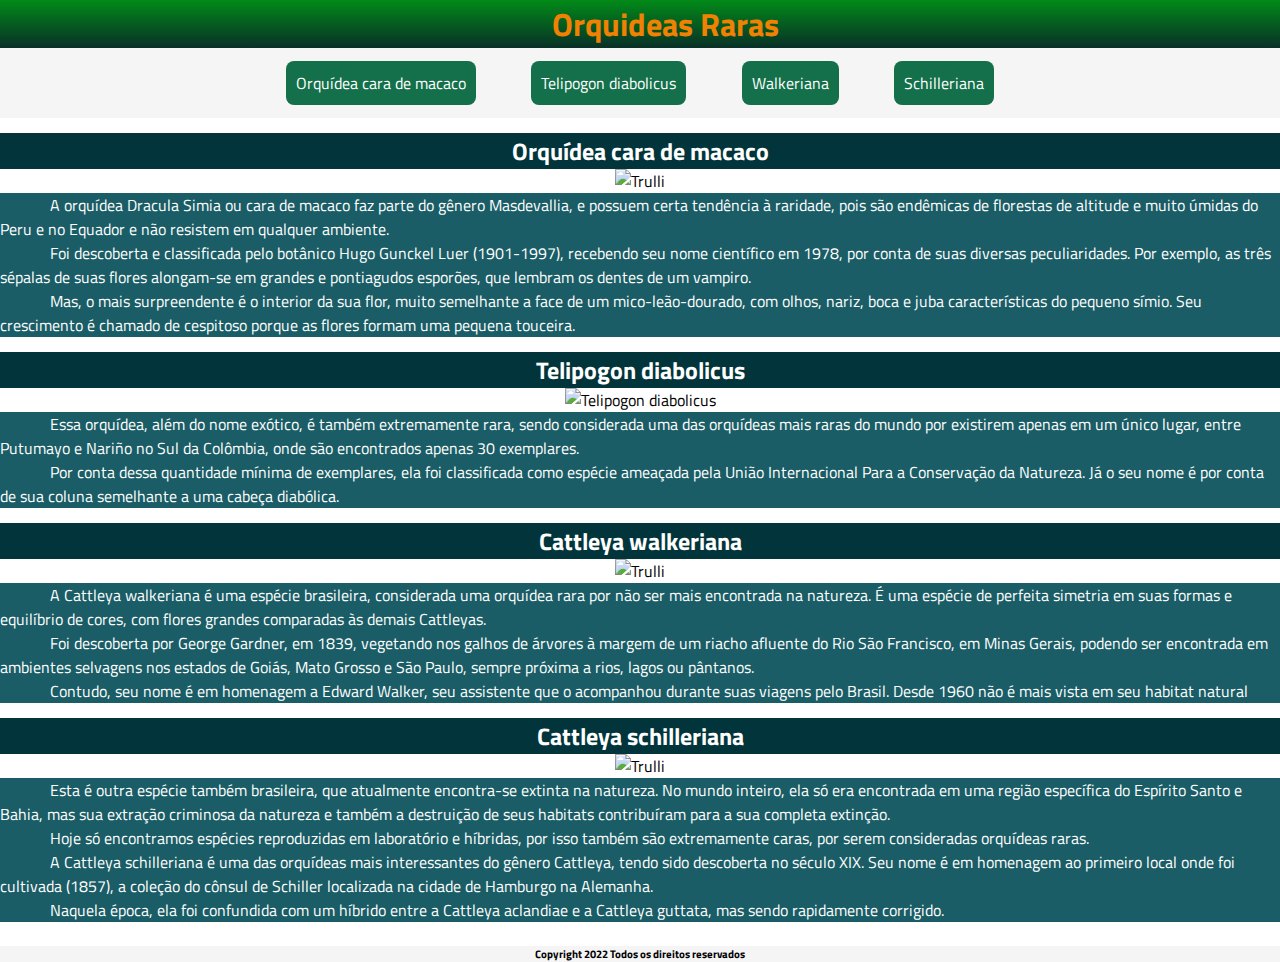
==== trabalho1.html @ 15c781b0 "Update and rename minercraft.html to trabalho1.html" ====
<!DOCTYPE html>
<html lang="en">

<head>
    <meta charset="UTF-8">
    <meta http-equiv="X-UA-Compatible" content="IE=edge">
    <meta name="viewport" content="width=device-width, initial-scale=1.0">
    <title>Document</title>
    <link rel="preconnect" href="https://fonts.googleapis.com">
    <link rel="preconnect" href="https://fonts.gstatic.com" crossorigin>
    <link href="https://fonts.googleapis.com/css2?family=Titillium+Web:wght@200;300&display=swap" rel="stylesheet">
    <link href="https://fonts.googleapis.com/css2?family=Titillium+Web:wght@200;300;600&display=swap" rel="stylesheet">
    <link rel="stylesheet" type="text/css" href="css/trabalho1.css">
</head>

<body>

    <!-- Esse é o cabeçalho (header) principal que vai ser usado em todas as páginas do nosso website -->
    <header>
        <h1 id="headerTopo"> Orquideas Raras </h1>
    </header>

    <nav id="navHeader">
        <!-- navigation items -->
        <a id="cantosArredondados1" href="#macaco">Orquídea cara de macaco</a>
        <a id="cantosArredondados1" href="#diabolicus">Telipogon diabolicus</a>
        <a id="cantosArredondados1" href="#walkeriana">Walkeriana</a>
        <a id="cantosArredondados1" href="#schilleriana">Schilleriana</a>
    </nav>

    <!-- Esse é o conteúdo principal da nossa página -->
    <main>

        <article id="macaco">
            <h2 class="h2Artigos">Orquídea cara de macaco</h2>
            <figure>
                <img src="https://www.totalconstrucao.com.br/wp-content/uploads/2019/07/Orqu%C3%ADdea-cara-de-macaco.jpg"
                    alt="Trulli" style="width:100%">
                <!-- <figcaption>Orquídea cara de macaco</figcaption> -->
            </figure>

            <p>A orquídea Dracula Simia ou cara de macaco faz parte do gênero Masdevallia, e possuem certa tendência à
                raridade, pois são endêmicas de florestas de altitude e muito úmidas do Peru e no Equador e não resistem
                em qualquer ambiente.
            </p>
            <p> Foi descoberta e classificada pelo botânico Hugo Gunckel Luer (1901-1997), recebendo seu nome científico
                em 1978, por conta de suas diversas peculiaridades. Por exemplo, as três sépalas de suas flores
                alongam-se em grandes e pontiagudos esporões, que lembram os dentes de um vampiro.
            </p>
            <p> Mas, o mais surpreendente é o interior da sua flor, muito semelhante a face de um mico-leão-dourado, com
                olhos, nariz, boca e juba características do pequeno símio. Seu crescimento é chamado de cespitoso
                porque as flores formam uma pequena touceira.
            </p>
        </article>

        <article id="diabolicus">
            <h2 class="h2Artigos">Telipogon diabolicus</h2>
            <figure>
                <img src="https://www.totalconstrucao.com.br/wp-content/uploads/2019/07/Telipogon-diabolicus.jpg"
                    alt="Telipogon diabolicus" style="width:100%">
                <!-- <figcaption>Orquídea cara de macaco</figcaption> -->
            </figure>

            <p>Essa orquídea, além do nome exótico, é também extremamente rara, sendo considerada uma das orquídeas mais
                raras do mundo por existirem apenas em um único lugar, entre Putumayo e Nariño no Sul da Colômbia, onde
                são encontrados apenas 30 exemplares.
            </p>
            <p> Por conta dessa quantidade mínima de exemplares, ela foi classificada como espécie ameaçada pela União
                Internacional Para a Conservação da Natureza. Já o seu nome é por conta de sua coluna semelhante a uma
                cabeça diabólica.
            </p>
        </article>

        <article id="walkeriana">
            <h2 class="h2Artigos">Cattleya walkeriana</h2>
            <figure>
                <img src="https://www.totalconstrucao.com.br/wp-content/uploads/2019/07/Cattleya-walkeriana.jpg"
                    alt="Trulli" style="width:100%">
            </figure>

            <p>A Cattleya walkeriana é uma espécie brasileira, considerada uma orquídea rara por não ser mais encontrada
                na natureza. É uma espécie de perfeita simetria em suas formas e equilíbrio de cores, com flores grandes
                comparadas às demais Cattleyas.
            </p>
            <p> Foi descoberta por George Gardner, em 1839, vegetando nos galhos de árvores à margem de um riacho
                afluente do Rio São Francisco, em Minas Gerais, podendo ser encontrada em ambientes selvagens nos
                estados de Goiás, Mato Grosso e São Paulo, sempre próxima a rios, lagos ou pântanos.
            </p>
            <p> Contudo, seu nome é em homenagem a Edward Walker, seu assistente que o acompanhou durante suas viagens
                pelo Brasil. Desde 1960 não é mais vista em seu habitat natural
            </p>
        </article>

        <article id="schilleriana">
            <h2 class="h2Artigos">Cattleya schilleriana</h2>
            <figure>
                <img src="https://www.totalconstrucao.com.br/wp-content/uploads/2019/07/Cattleya-schilleriana.jpg"
                    alt="Trulli" style="width:100%">
            </figure>

            <p>Esta é outra espécie também brasileira, que atualmente encontra-se extinta na natureza. No mundo inteiro,
                ela só era encontrada em uma região específica do Espírito Santo e Bahia, mas sua extração criminosa da
                natureza e também a destruição de seus habitats contribuíram para a sua completa extinção.
            </p>
            <p> Hoje só encontramos espécies reproduzidas em laboratório e híbridas, por isso também são extremamente
                caras, por serem consideradas orquídeas raras.
            </p>
            <p> A Cattleya schilleriana é uma das orquídeas mais interessantes do gênero Cattleya, tendo sido descoberta
                no século XIX. Seu nome é em homenagem ao primeiro local onde foi cultivada (1857), a coleção do cônsul
                de Schiller localizada na cidade de Hamburgo na Alemanha.
            </p>
            <p> Naquela época, ela foi confundida com um híbrido entre a Cattleya aclandiae e a Cattleya guttata, mas
                sendo rapidamente corrigido.
            </p>
            <br>
        </article>

    </main>

    <!-- Esse é o rodapé principal que vai ser usado em todas as páginas do nosso website -->
    <footer>
        <nav id="navFooter">
            <h6>Copyright 2022 Todos os direitos reservados</h6>
            <!-- navigation items -->
        </nav>
    </footer>

</body>

</html>
---- css/trabalho1.css ----
* {
    margin: 0px;
    padding: 0px;
    font-family: 'Titillium Web', sans-serif;
    text-align: center;
}

h2 {
    color: rgb(105, 33, 33);
    text-align: justify;
}

.h2Artigos {
    color: white;
    background-color: rgb(1, 53, 59);
    text-align: center;
    margin-top: 15px;
}

nav {
    /* margin: 2px 0px 2px; */
    background-color: whitesmoke;
}

h1 {
    /* margin: 0px; */
    background-color: rgb(133, 196, 114);
    text-indent: 50px;
}

figcaption {
    font-size: 10px;
}

p {
    color: white;
    background-color: rgb(26, 93, 102);
    text-indent: 50px;
    text-align: start;
}

#headerTopo {
    background-image: linear-gradient(#018a18, rgb(9, 48, 39));
    color: rgb(240, 129, 3);
}

#cantosArredondados1:link,
#cantosArredondados1:visited {
    background-color: #13704a;
    color: white;
    padding: 10px 10px;
    text-decoration: none;
    display: inline-block;
    border-radius: 8px;
    margin: 1% 2% 1% 2%;
}

#cantosArredondados1:hover,
#cantosArredondados1:active {
    background-color: #106429;
}
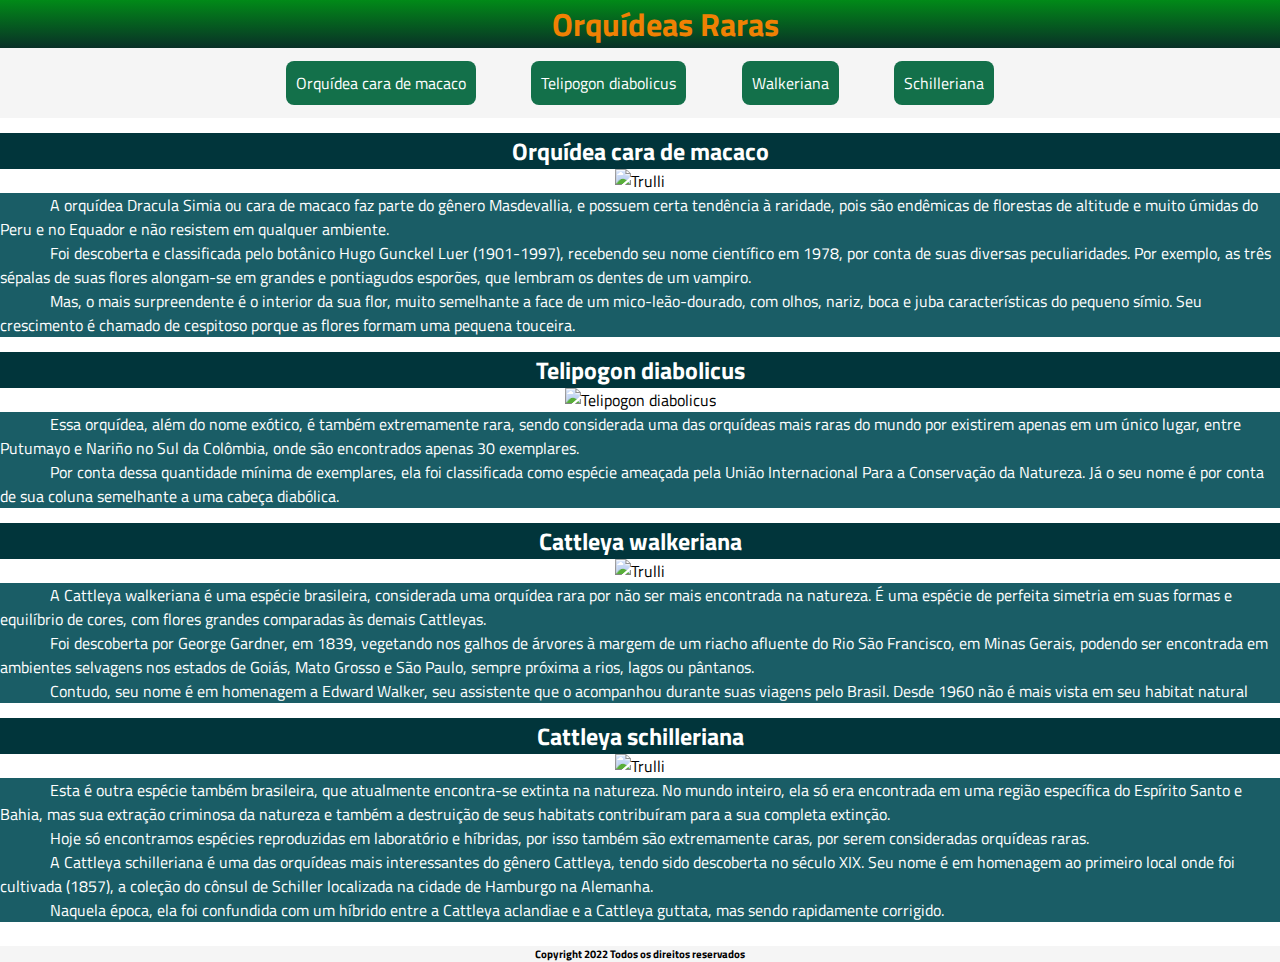
==== commit 6426bee0: "Update trabalho1.html" ====
--- a/trabalho1.html
+++ b/trabalho1.html
@@ -17,7 +17,7 @@
 
     <!-- Esse é o cabeçalho (header) principal que vai ser usado em todas as páginas do nosso website -->
     <header>
-        <h1 id="headerTopo"> Orquideas Raras </h1>
+        <h1 id="headerTopo"> Orquídeas Raras </h1>
     </header>
 
     <nav id="navHeader">
@@ -127,4 +127,4 @@
 
 </body>
 
-</html>
+</html>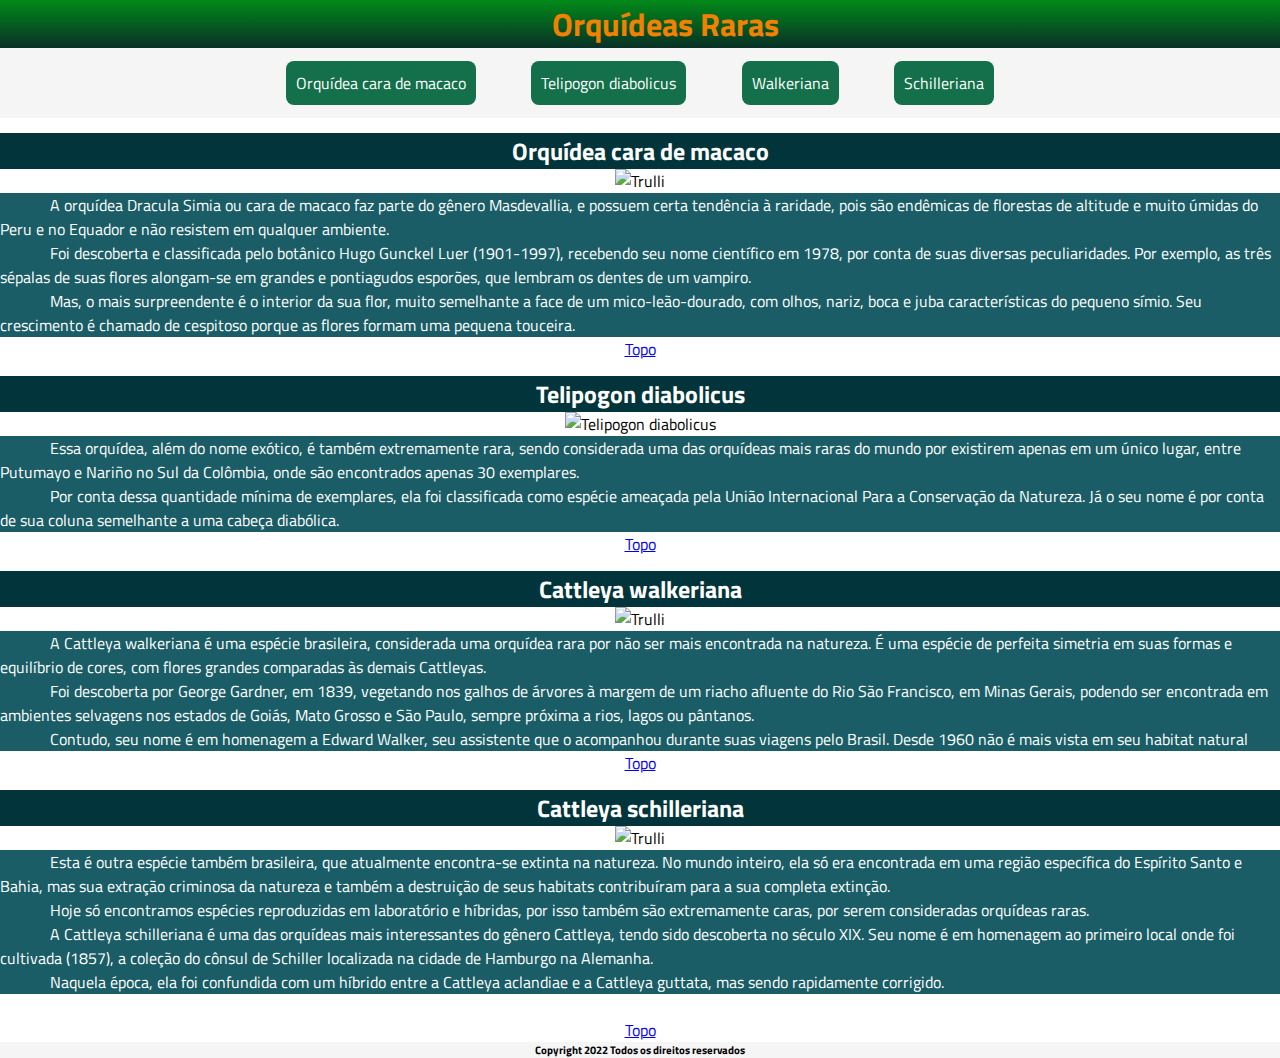
==== commit 086a2340: "link topo" ====
--- a/trabalho1.html
+++ b/trabalho1.html
@@ -1,5 +1,5 @@
 <!DOCTYPE html>
-<html lang="en">
+<html lang="pt-br">
 
 <head>
     <meta charset="UTF-8">
@@ -14,7 +14,7 @@
 </head>
 
 <body>
-
+    <a name="top"></a>
     <!-- Esse é o cabeçalho (header) principal que vai ser usado em todas as páginas do nosso website -->
     <header>
         <h1 id="headerTopo"> Orquídeas Raras </h1>
@@ -51,6 +51,7 @@
                 olhos, nariz, boca e juba características do pequeno símio. Seu crescimento é chamado de cespitoso
                 porque as flores formam uma pequena touceira.
             </p>
+            <a href="#top">Topo</a>
         </article>
 
         <article id="diabolicus">
@@ -69,6 +70,7 @@
                 Internacional Para a Conservação da Natureza. Já o seu nome é por conta de sua coluna semelhante a uma
                 cabeça diabólica.
             </p>
+            <a href="#top">Topo</a>
         </article>
 
         <article id="walkeriana">
@@ -89,6 +91,7 @@
             <p> Contudo, seu nome é em homenagem a Edward Walker, seu assistente que o acompanhou durante suas viagens
                 pelo Brasil. Desde 1960 não é mais vista em seu habitat natural
             </p>
+            <a href="#top">Topo</a>
         </article>
 
         <article id="schilleriana">
@@ -113,6 +116,7 @@
                 sendo rapidamente corrigido.
             </p>
             <br>
+            <a href="#top">Topo</a>
         </article>
 
     </main>
--- a/css/trabalho1.css
+++ b/css/trabalho1.css
@@ -3,6 +3,10 @@
     padding: 0px;
     font-family: 'Titillium Web', sans-serif;
     text-align: center;
+}
+
+a {
+    text-align: left;
 }
 
 h2 {
@@ -58,4 +62,4 @@
 #cantosArredondados1:hover,
 #cantosArredondados1:active {
     background-color: #106429;
-}
+}